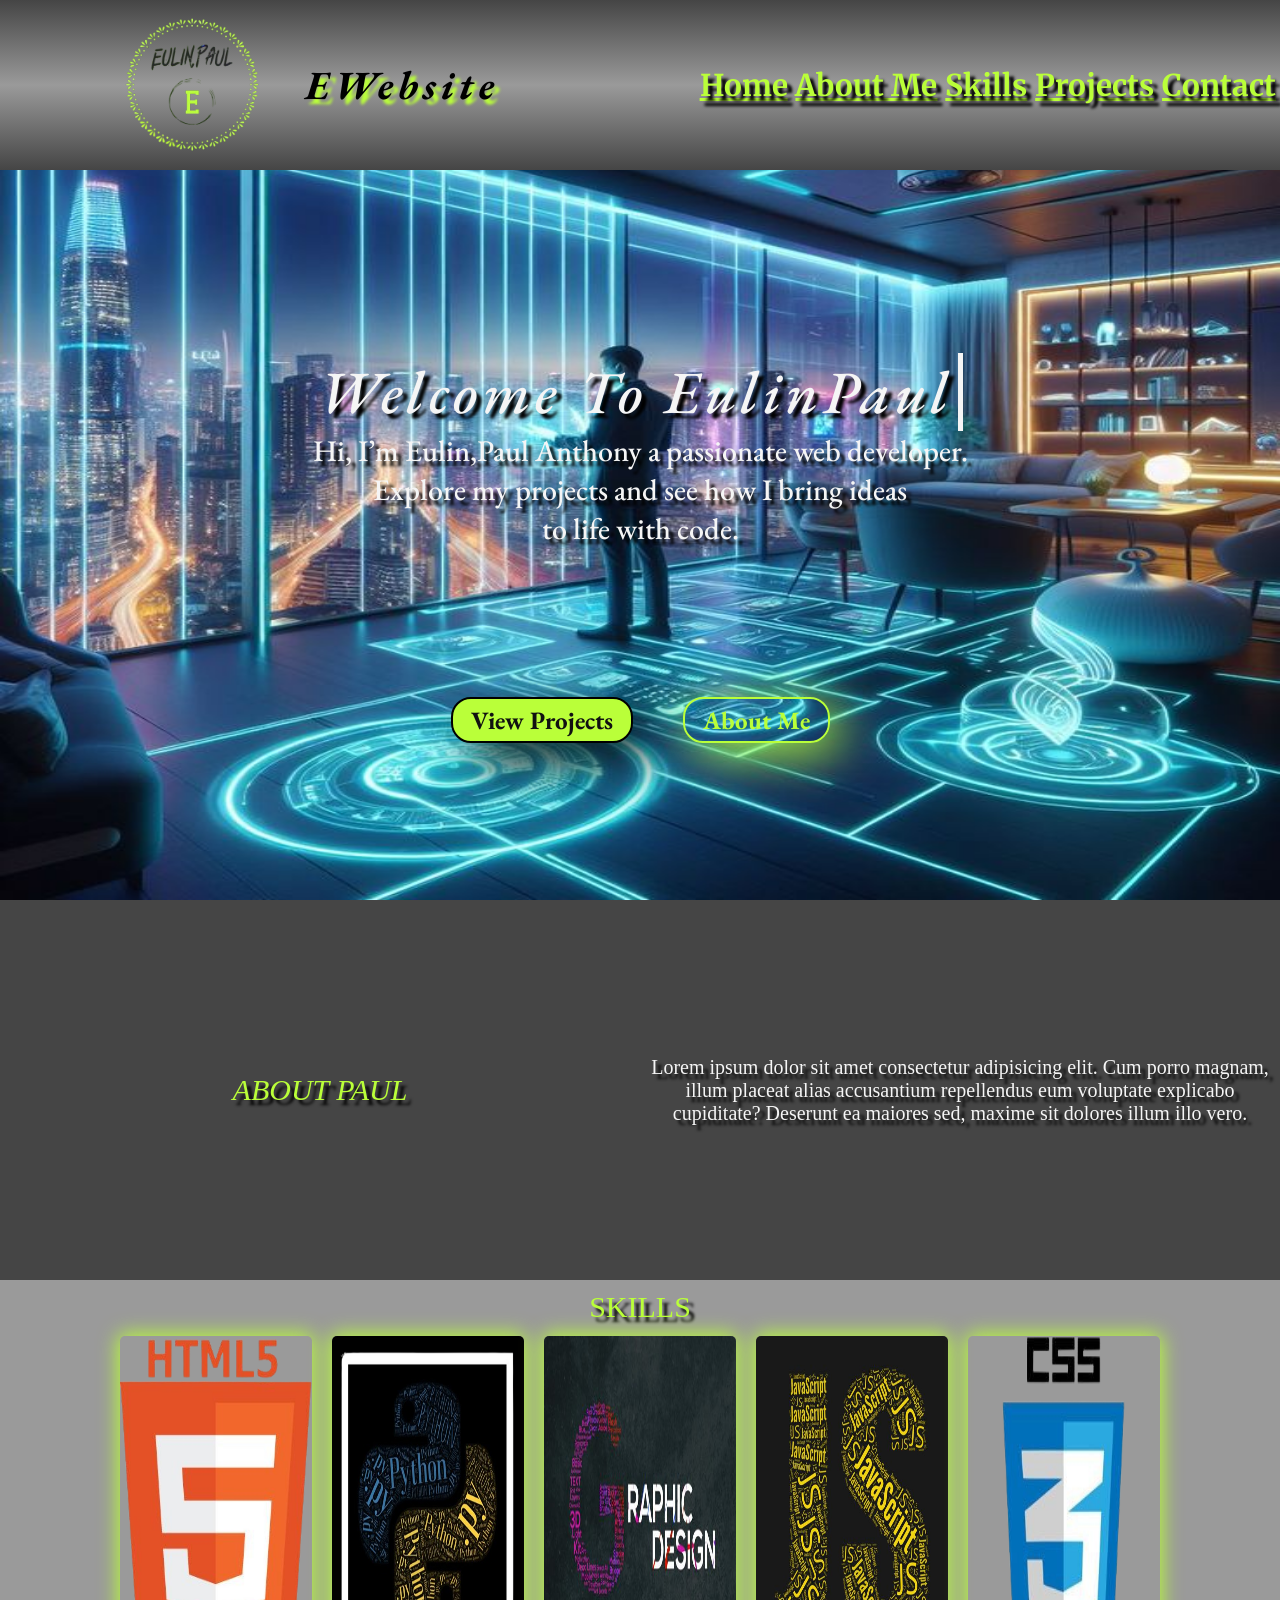
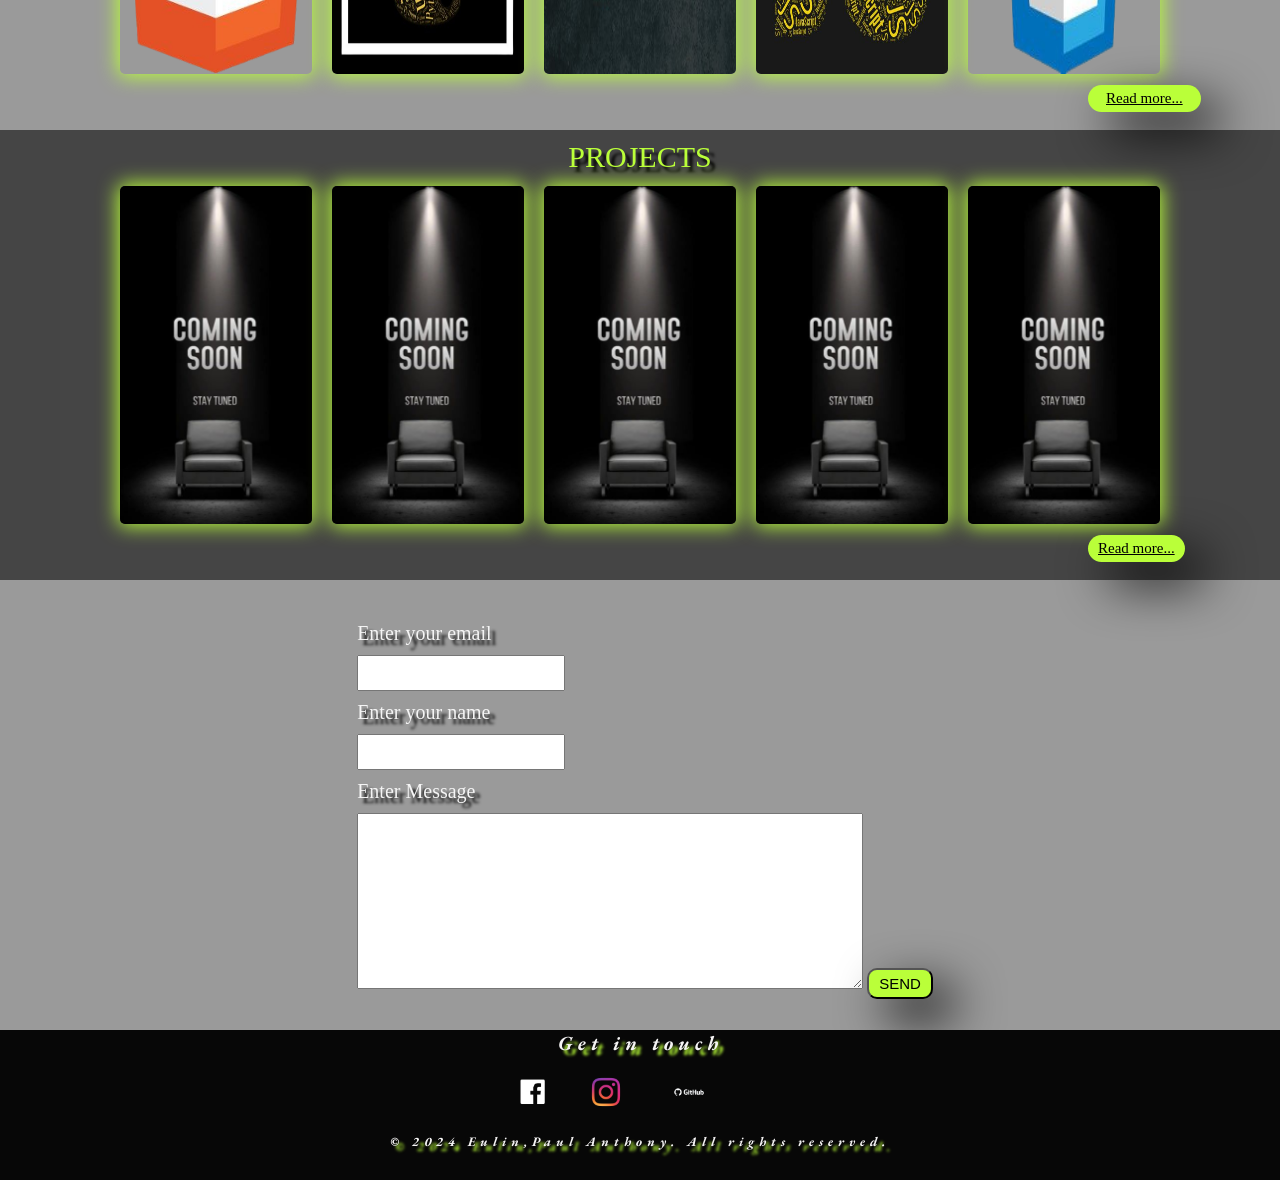
==== index.html @ 441fdf2e "Add files via upload" ====
<!DOCTYPE html>
<html lang="en">
<head>

  <link rel="preconnect" href="https://fonts.googleapis.com">
  <link rel="preconnect" href="https://fonts.gstatic.com" crossorigin>
  <link href="https://fonts.googleapis.com/css2?family=Jacquarda+Bastarda+9&family=Merriweather:ital,wght@0,300;0,400;0,700;0,900;1,300;1,400;1,700;1,900&display=swap" rel="stylesheet">
  <link rel="preconnect" href="https://fonts.googleapis.com">
  <link rel="preconnect" href="https://fonts.gstatic.com" crossorigin>
  <link href="https://fonts.googleapis.com/css2?family=EB+Garamond:ital,wght@0,400..800;1,400..800&family=Edu+AU+VIC+WA+NT+Dots:wght@400..700&display=swap" rel="stylesheet">

  <meta charset="UTF-8">
  <meta name="viewport" content="width=device-width, initial-scale=1.0">
  <title>EulinSite</title>

  <link rel="stylesheet" href="Design/navigation.css">
  <link rel="stylesheet" href="Design/about.css">
  <link rel="stylesheet" href="Design/bahay.css">
  <link rel="stylesheet" href="Design/skills.css">
  <link rel="stylesheet" href="Design/projects.css">
  <link rel="stylesheet" href="Design/footer.css">
  <link rel="stylesheet" href="Design/contact.css">

 



</head>



<body style="margin: 0;">
 
    <div class="nav-cont">

      <div class="logo-cont">
        <img src="Images/logo.png">
      </div>

      <div class="nav-title-cont">
        <p>EWebsite</p>
      </div>

      <div class="nav-buttons-cont">
        <p><a href=#home>Home</a></p>
        <p><a href=#about>About Me</a></p>
        <p><a href=#skills>Skills</a></p>
        <p><a href=#project>Projects</a> </p>
        <p><a href=#contact>Contact</a></p>
      </div>

    </div>

    <div class="bahay-cont" id="home">
      

        <img src="Images/about1.jpg">
           
        <div class="bahay-con-cont">
        
          <span>
          Welcome To EulinPaul's Portfolio
        </span>
        
       
        <p> Hi, I’m Eulin,Paul Anthony a passionate web developer.</p>
        <p>Explore my projects and see how I bring ideas</p>
        <p>to life with code.</p>

      

        <div class="home-button">
          <a href="projects.html">
            <h6 class="p-1">View Projects</h6>
          </a>

          <a>
            <h6 class="p-2" id="about">About Me</h6>
          </a>
         
        </div>
      </div>
    </div>

    <div class="about-cont" >
      
      
      <div class="about-name">
        <p data-text="About Paul">About Paul</p>
      </div> 
  
      <div class="about-descript" id="skills"> <p>Lorem ipsum dolor sit amet consectetur adipisicing elit. Cum porro magnam, illum placeat alias accusantium repellendus eum voluptate explicabo cupiditate? Deserunt ea maiores sed, maxime sit dolores illum illo vero.</p></div> 
  
    </div> 


    <div class="skill-cont">
      <span> Skills</span>
      
        <a href="projects.html">Read more...</a>
        

      <div class="skill-img-cont" id="project"> 

        <img src="Images/html-removebg-preview.png" class="img-cont">
        <img src="Images/pyton-removebg-preview.png" class="img-cont">
        <img src="Images/graphic design.jpg" class="img-cont">
        <img src="Images/js.jpg" class="img-cont">
        <img src="Images/css-removebg-preview.png" class="img-cont">
      </div>
    </div>

    <div class="project-cont">

      <span> Projects</span>

      
        <a href="projects.html">Read more...</a>
     

      <div class="project-img-cont"> 

        <img src="Images/comingsoon.jpg" class="img-cont">
        <img src="Images/comingsoon.jpg" class="img-cont">
        <img src="Images/comingsoon.jpg" class="img-cont">
        <img src="Images/comingsoon.jpg" class="img-cont">
        <img src="Images/comingsoon.jpg" class="img-cont">
      </div>
    </div>


  </div>
    
  <div class="contact-cont">
    <form method="post" action="website.php">
        <p>Enter your email</p>
        <input class="email" type="email" name="email" required>

        <p>Enter your name</p>
        <input class="name" type="text" name="name" required>

        <p>Enter Message</p>
        <textarea class="message" name="message" required></textarea>

        <button class="send" type="submit">SEND</button>
    </form>
</div>

    <div class="footer-cont">
      <span id="contact">Get in touch</span>
     
      <p>
        © 2024 Eulin,Paul Anthony. All rights reserved.
      </p>

      <div class="footer-img-cont">
        <a href="https://www.facebook.com/profile.php?id=100009407843330" target="_blank"> 
          <img src="Images/fb-removebg-preview.png" >
        </a>
        <a href="#home">
          <img src="Images/insta-removebg-preview.png" >
        </a>
        <a href="https://github.com/EulinPaulAnthony" target="_blank">
          <img src="Images/github-removebg-preview.png" >
        </a>
        
        
      </div>
   
 
 
</body>

</html>
---- Design/navigation.css ----
.nav-cont{
  position:fixed;
  display: flex;
  width: 100%;
  height: 170px;
  background-image: linear-gradient(#454545, #9a9a9a, #454545);
  align-items: center;
  justify-content: space-around;
  z-index: 10;
 flex-shrink: 1;
}

.logo-cont{
  flex: 0.5;
  height: inherit;
  margin-left: 80px;
}

.logo-cont img{
  height: inherit;
  object-fit: contain;
}

.nav-title-cont{
  flex: 2;
  animation-name: mymove;
  position: relative;
  animation-duration: 5s;
}
@keyframes mymove {
  from {left: 300px;}
  to {left: 0px;}
}

.nav-title-cont p{
  font-family: "EB Garamond", serif;
  font-optical-sizing: auto;
  font-weight: 700;
  font-style: italic;
  font-size: 40px;
  letter-spacing: 5px;
  text-shadow: 5px 5px 3px rgb(186, 255, 57);
  color: black;
}

.nav-buttons-cont{
  flex: 3;
  display: inline-flex;
justify-content: space-around;

}

.nav-buttons-cont a{
  font-size: 30px;
  color: rgb(186, 255, 57);
  font-family: "Merriweather", serif;
  font-weight: 700;
  font-style: normal;
  text-shadow: 5px 5px 3px black;
}

.nav-buttons-cont a:hover{
  cursor: pointer;
  text-decoration: underline;
  text-underline-offset: 10px;
  text-decoration-color: black;
  text-decoration-thickness: 5px;
  text-decoration-style:solid ;
}
---- Design/about.css ----
.about-cont{
  width: 100%;
  height: 380px;
  background-color: #454545;
  display: flex;
  flex-direction: row;
  justify-content: space-between;
  align-items: center;
  row-gap: 50px;
}

.about-name{
  
  font-size: 30px;
  color: rgb(186, 255, 57);
  font-optical-sizing: auto;
  font-weight: 500;
  font-style: italic;
  text-shadow: 5px 5px 3px black;
  width: 100%;
  text-align: center;
  text-transform: uppercase;
  animation: bounce 5s ease 2s 10 ;
}
@keyframes bounce{
  0%,
  20%,
  50%,
  80%,
  100%{ 
    transform: translateY(0);
  }

  40%{
    transform: translateY(-30px);
  }

  60%{
    transform: translateY(-15px);
  }
}


.about-descript{

  margin: 0;
  padding: 0;
  width:  100%;
  text-align: center;
  font-weight: 500;
  font-style: normal;
  font-size: 20px;
  color: whitesmoke;
  text-shadow: 5px 5px 3px black;

}
---- Design/bahay.css ----
.bahay-cont{
  display: flex;
  background-color: rgb(214, 140, 44);
  width: 100%;
  height: 900px;
  font-family: "EB Garamond", serif;
  position: relative;
  justify-content: center;
  align-items: center;
}



.bahay-cont img{
  width: inherit;
  height: 900px;
  object-fit: fill;
}

.bahay-con-cont {
  position: absolute;
  display: flex;
  flex-direction: column;
  z-index: 2;
  justify-content: center;
  align-items: center;
  width: 100%;
  height: 100vh;
  align-items: center;
  
}

.bahay-con-cont span{
  display: flex;
  text-align: center;
  font-optical-sizing: auto;
  font-weight: 500;
  font-style: italic;
  font-size: 60px;
  color: whitesmoke;
  letter-spacing: 5px;
  border-right: 5px solid;
  white-space: nowrap;
  overflow: hidden;
  width: 50%;
  text-shadow: 5px 5px 3px black;
  animation: typing 4s steps(18),
              cursor .4s  infinite alternate;
}

@keyframes cursor{
  50% { border-color: transparent;}
}

@keyframes typing{
from {width: 0; animation-delay: 10s; }
}

.bahay-con-cont p{
  margin: 0;
  padding: 0;
  width:  100%;
  text-align: center;
  font-weight: 500;
  font-style: normal;
  font-size: 30px;
  color: whitesmoke;
  text-shadow: 5px 5px 3px black;
  
}

.home-button {
  position: absolute;
  top: 30vh;
  display: flex;
  flex-direction: row;
  z-index: 2;
  justify-content: center;
  align-items: center;
  width: 50%;
  height: 100vh;
  align-items: center;
  column-gap: 50px;
}

.p-1{
  font-size: 25px;
  background-color: rgb(186, 255, 57);
  color: rgb(17, 17, 17);
  border-color:black ;
  border-width: 2px;
  border-style: solid;
  padding: 5px 18px;
  border-radius: 20px;
  box-shadow: 20px 20px 50px black;
  transition: all 0.3s ; 
}

.p-1:hover{
  background-color: transparent;
  cursor: pointer;
  color: rgb(186, 255, 57) ;
  border-color:whites;
  border-width: 2px;
  border-style: solid;
  font-weight: bold;
  box-shadow: 10px 10px 50px rgb(186, 255, 57);
  
}

.p-2{
  font-size: 25px;
  background-color: transparent;
  color: rgb(186, 255, 57) ;
  border-color:rgb(186, 255, 57) ;
  border-width: 2px;
  border-style: solid;
  font-weight: bold;
  padding: 5px 18px;
  border-radius: 20px;
  box-shadow: 10px 10px 50px rgb(186, 255, 57);
  transition: all 0.3s ; 
}

.p-2:hover{
  background-color: rgb(186, 255, 57);
  color: black;
  border-color:black ;
  padding: 5px 18px;
  border-radius: 20px;
  box-shadow: 20px 20px 50px black;
  cursor: pointer;
}

.home-button a{
  text-decoration: none;
}
---- Design/skills.css ----
.skill-cont{
  display: flex;
width: 100%;
height: 450px;
background-color: #9a9a9a;
justify-content: center;
position: relative;
}


.skill-cont span{
 margin-top: 10px;
 font-size: 30px;
 color: rgb(186, 255, 57);
 font-optical-sizing: auto;
 font-weight: 500;
 font-style: bold;
 text-shadow: 5px 5px 3px black;
 width: 100%;
 text-align: center;
 text-transform: uppercase;
 animation: bounce 5s ease 2s 10 ;
}

.skill-cont a{
  position: absolute;
  top: 90%;
  left: 85%;
  z-index: 3;
  font-size: 15px;
  background-color: rgb(186, 255, 57);
  color: black;
  padding: 5px 18px;
  border-radius: 20px;
  box-shadow: 20px 20px 50px black;
  transition: all 0.3s ; 
}

.skill-cont a:hover{
  background-color: transparent;
  cursor: pointer;
  color: rgb(186, 255, 57) ;
  border-color:rgb(186, 255, 57) ;
  border-width: 2px;
  border-style: solid;
  font-weight: bold;
  box-shadow: 10px 10px 50px rgb(186, 255, 57);
  transition: all 1s ; 
}

.skill-img-cont{
  position: absolute;
  top: 12.5%;
  width: 100%;
  height: 75%;
  display: flex;
  flex-direction: row;
  justify-content: center;
  align-items: center;
  column-gap: 20px;
}


.img-cont{
  height: 100% ;
  width: 15%;
  border-radius: 5px;
  transition: 1s;
  box-shadow: 0 0 20px 2px  rgb(186, 255, 57) ;
}

.img-cont:hover{
  transform: scale(1.3);
  z-index: 2;

}
---- Design/projects.css ----
.project-cont{
  display: flex;
width: 100%;
height: 450px;
background-color: #454545;
justify-content: center;
position: relative;
}


.project-cont span{
 margin-top: 10px;
 font-size: 30px;
 color: rgb(186, 255, 57);
 font-optical-sizing: auto;
 font-weight: 500;
 font-style: bold;
 text-shadow: 5px 5px 3px black;
 width: 100%;
 text-align: center;
 text-transform: uppercase;
 animation: bounce 5s ease 2s 10 ;
}

.project-cont a{
  position: absolute;
  top: 90%;
  left: 85%;
  z-index: 3;
  font-size: 15px;
  background-color: rgb(186, 255, 57);
  color: black;
  padding: 5px 10px;
  border-radius: 20px;
  box-shadow: 20px 20px 50px black;
  transition: all 0.3s ; 
}

.project-cont a:hover{
  background-color: transparent;
  cursor: pointer;
  color: rgb(186, 255, 57) ;
  border-color:rgb(186, 255, 57) ;
  border-width: 2px;
  border-style: solid;
  font-weight: bold;
  box-shadow: 10px 10px 50px rgb(186, 255, 57);
  
}

.project-img-cont{
  position: absolute;
  top: 12.5%;
  width: 100%;
  height: 75%;
  display: flex;
  flex-direction: row;
  justify-content: center;
  align-items: center;
  column-gap: 20px;
}
---- Design/footer.css ----
.footer-cont{
  display: flex;
width: 100%;
height: 150px;
background-color: #070707;
justify-content: center;
position: relative;
}

.footer-cont span{
  font-family: "EB Garamond", serif;
  font-optical-sizing: auto;
  font-weight: 700;
  font-style: italic;
  font-size: 20px;
  letter-spacing: 5px;
  text-shadow: 5px 5px 3px rgb(186, 255, 57);
  color: rgb(245, 244, 244);
}


.footer-cont p{
  position: absolute;
  top: 60%;
  font-family: "EB Garamond", serif;
  font-optical-sizing: auto;
  font-weight: 700;
  font-style: italic;
  font-size: 13px;
  letter-spacing: 5px;
  text-shadow: 5px 5px 3px rgb(186, 255, 57);
  color: rgb(245, 244, 244);
}

.footer-img-cont{
  position: absolute;
  top: 30%;
  width: 20%;
  height: 25%;
  display: flex;
  flex-direction: row;
  justify-content: center;
  align-items: center;
  column-gap: 0px;
}

.footer-img-cont img{
  height: 100% ;
  width: 55%;
  border-radius: 5px;
  object-fit: cover;
}
.footer-img-cont img:hover{
  box-shadow: 10px 10px 50px rgb(186, 255, 57);
}
---- Design/contact.css ----
.contact-cont{
  display: flex;
  flex-direction: column;
width: 100%;
height: 450px;
background-color: #9a9a9a;
justify-content: center;
align-items: center;
position: relative;
}

.contact-cont p {
  margin: 10px;
  font-weight: 500;
  font-style: normal;
  font-size: 20px;
  color: whitesmoke;
  text-shadow: 5px 5px 3px black;
}

.email , .name {
  margin-left: 10px;
  margin-top: 0;
  height: 30px;
  width: 200px;
}
.message {
  margin-left: 10px;
  margin-top: 0;
  height: 170px;
  width: 500px;
  text-align: start;
}
.send{
 
  font-size: 15px;
  background-color: rgb(186, 255, 57);
  color: black;
  padding: 5px 10px;
  border-radius: 10px;
  box-shadow: 20px 20px 50px black;
  transition: all 0.3s ;
}

.send:hover{
  background-color: transparent;
  cursor: pointer;
  color: rgb(186, 255, 57) ;
  border-color:rgb(186, 255, 57) ;
  border-width: 2px;
  border-style: solid;
  font-weight: bold;
  box-shadow: 10px 10px 50px rgb(186, 255, 57);
}
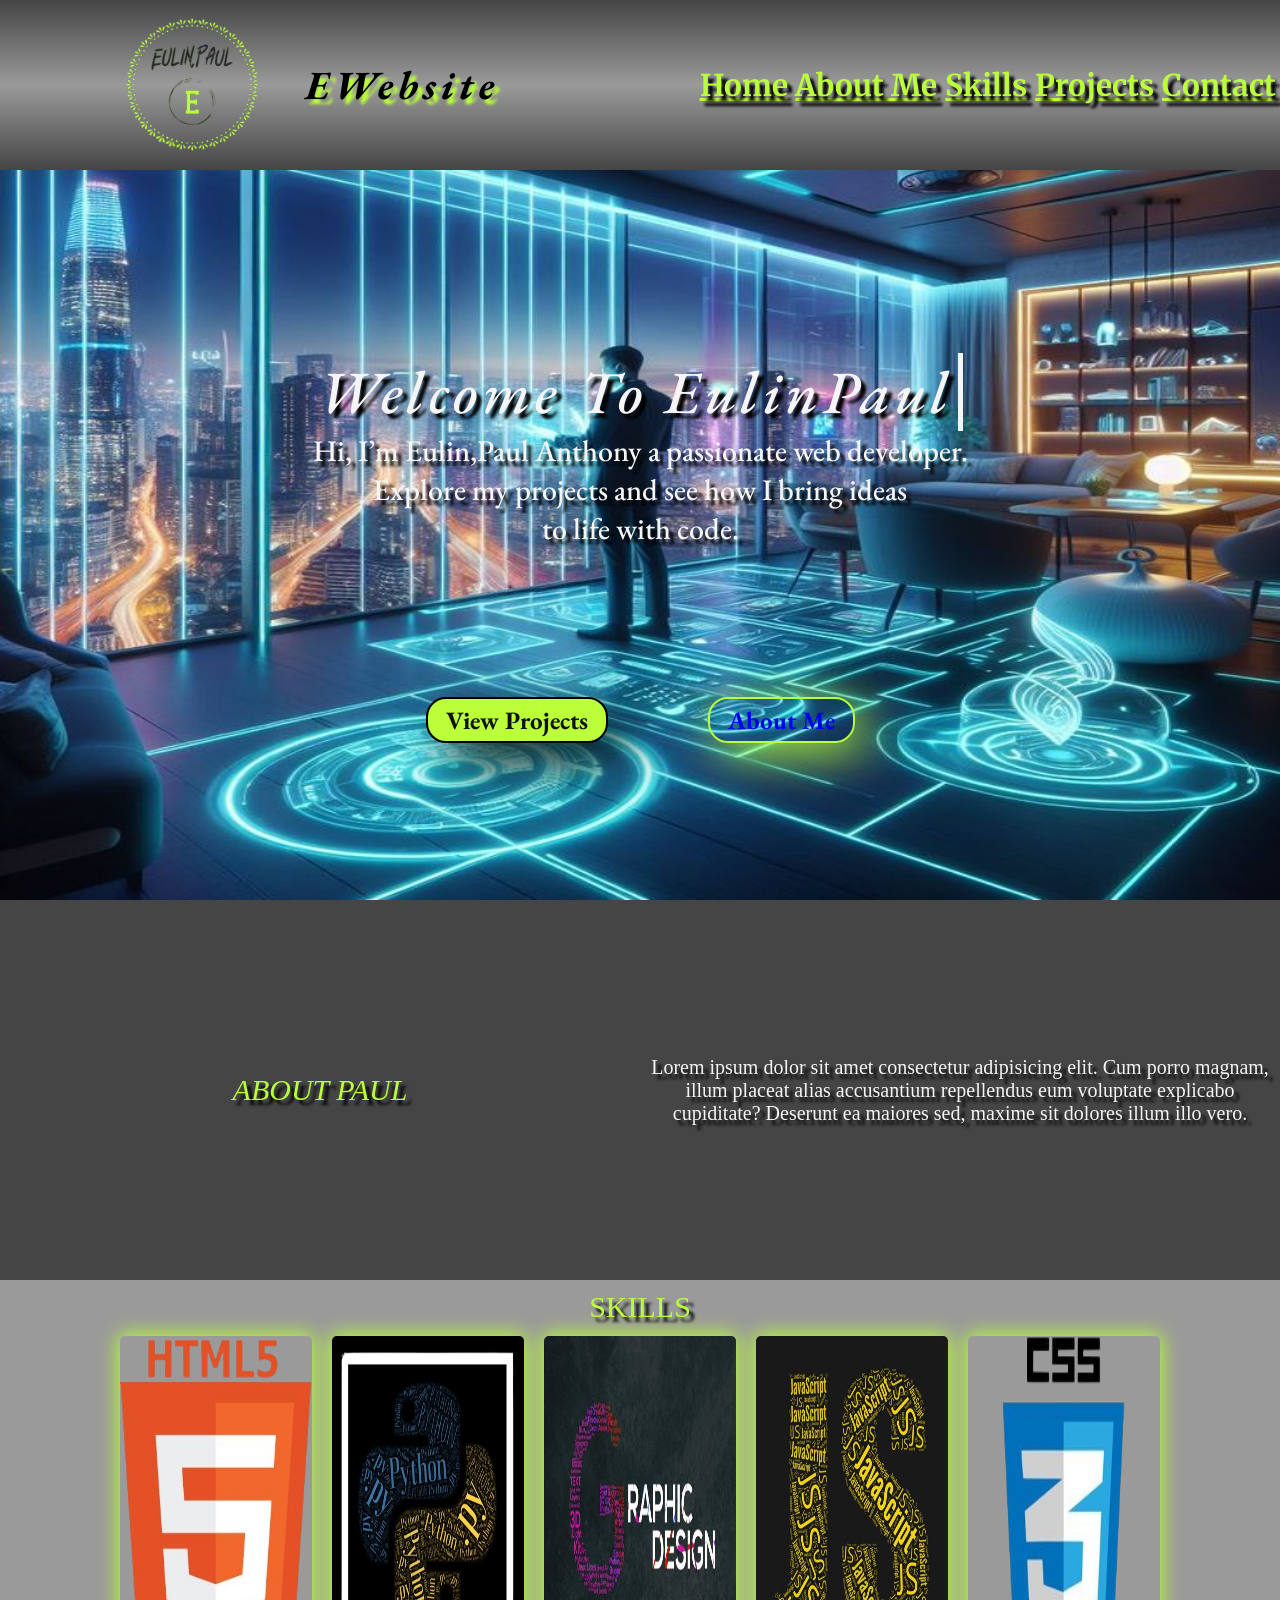
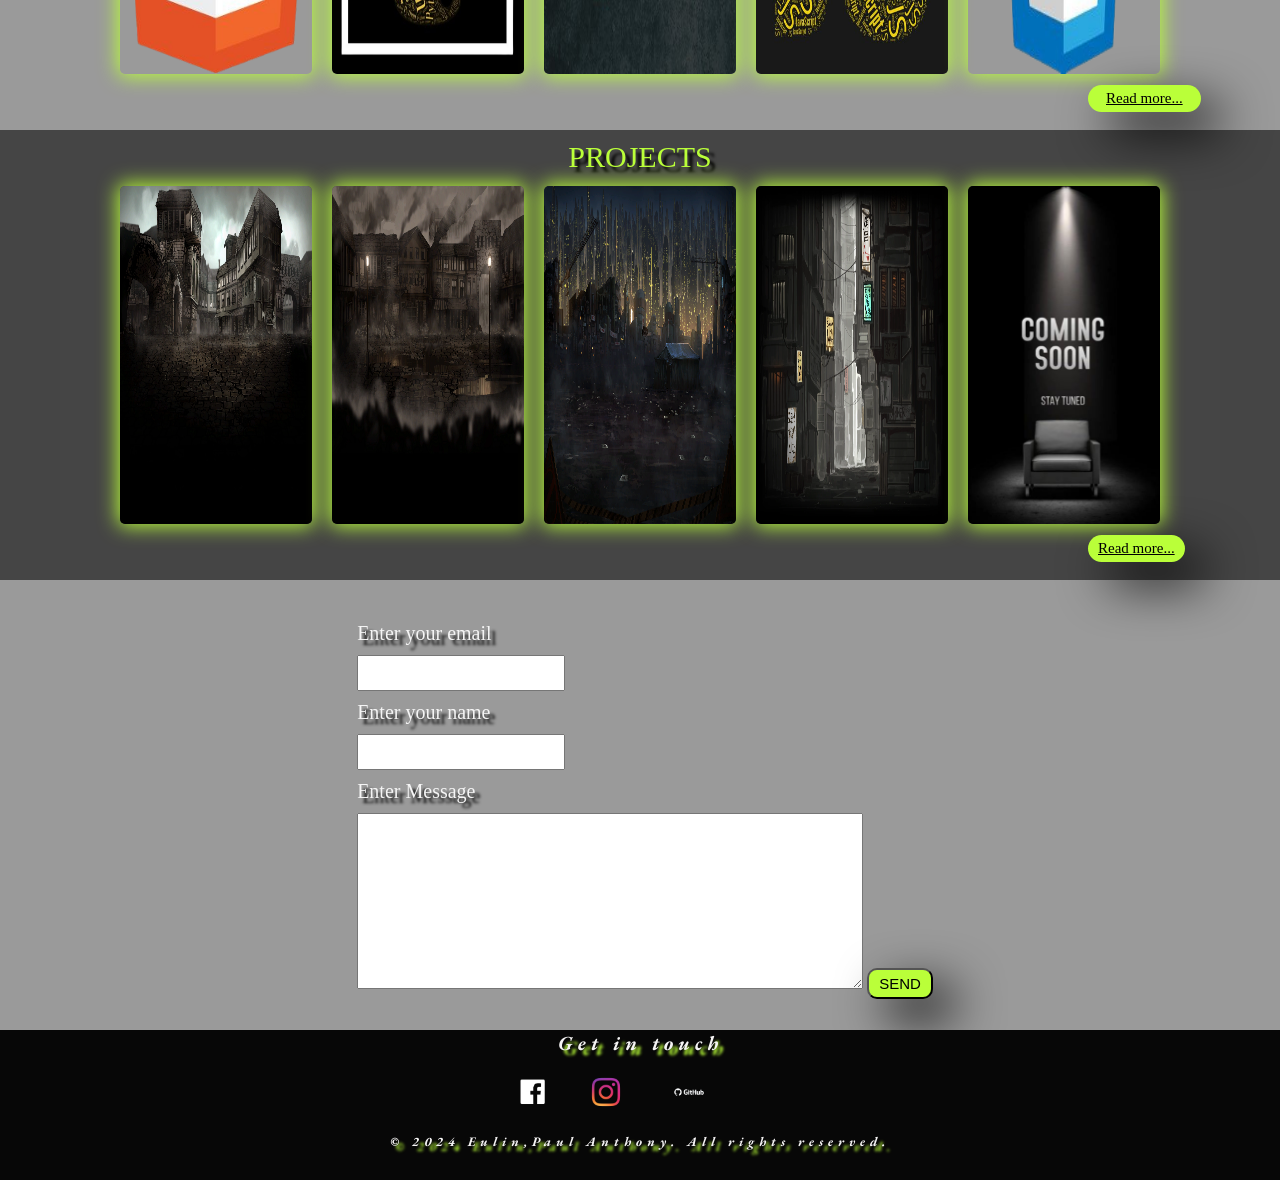
==== commit f58af037: "Add files via upload" ====
--- a/index.html
+++ b/index.html
@@ -43,7 +43,7 @@
 
       <div class="nav-buttons-cont">
         <p><a href=#home>Home</a></p>
-        <p><a href=#about>About Me</a></p>
+        <p><a href=#me>About Me</a></p>
         <p><a href=#skills>Skills</a></p>
         <p><a href=#project>Projects</a> </p>
         <p><a href=#contact>Contact</a></p>
@@ -75,17 +75,17 @@
           </a>
 
           <a>
-            <h6 class="p-2" id="about">About Me</h6>
+            <h6 class="p-2"  id="me" ><a href=#me>About Me</a></h6>
           </a>
          
         </div>
       </div>
     </div>
 
-    <div class="about-cont" >
+    <div class="about-cont">
       
       
-      <div class="about-name">
+      <div class="about-name" >
         <p data-text="About Paul">About Paul</p>
       </div> 
   
@@ -97,7 +97,7 @@
     <div class="skill-cont">
       <span> Skills</span>
       
-        <a href="projects.html">Read more...</a>
+        <a href="skills.html">Read more...</a>
         
 
       <div class="skill-img-cont" id="project"> 
@@ -120,10 +120,10 @@
 
       <div class="project-img-cont"> 
 
-        <img src="Images/comingsoon.jpg" class="img-cont">
-        <img src="Images/comingsoon.jpg" class="img-cont">
-        <img src="Images/comingsoon.jpg" class="img-cont">
-        <img src="Images/comingsoon.jpg" class="img-cont">
+        <img src="image/n1.webp" class="img-cont">
+        <img src="image/n2.webp" class="img-cont">
+        <img src="image/n3.webp" class="img-cont">
+        <img src="image/n4.webp" class="img-cont">
         <img src="Images/comingsoon.jpg" class="img-cont">
       </div>
     </div>
